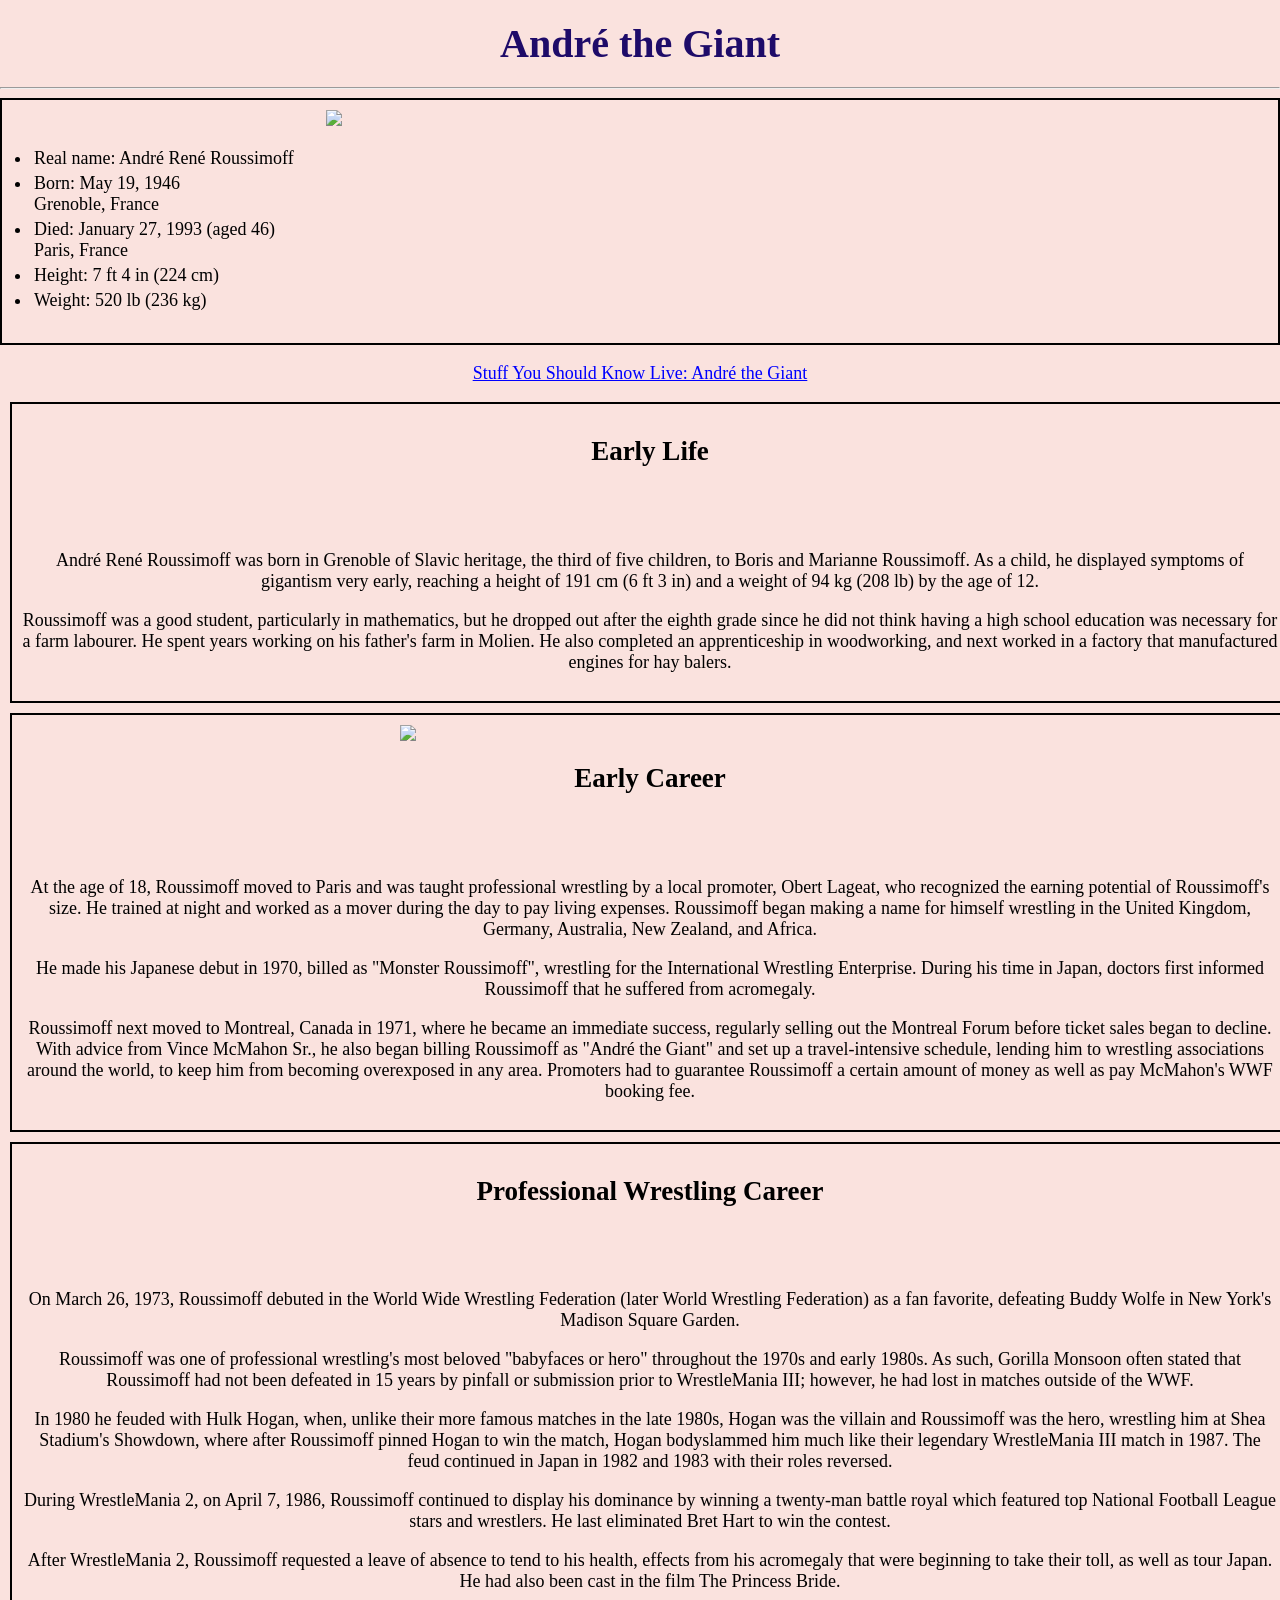
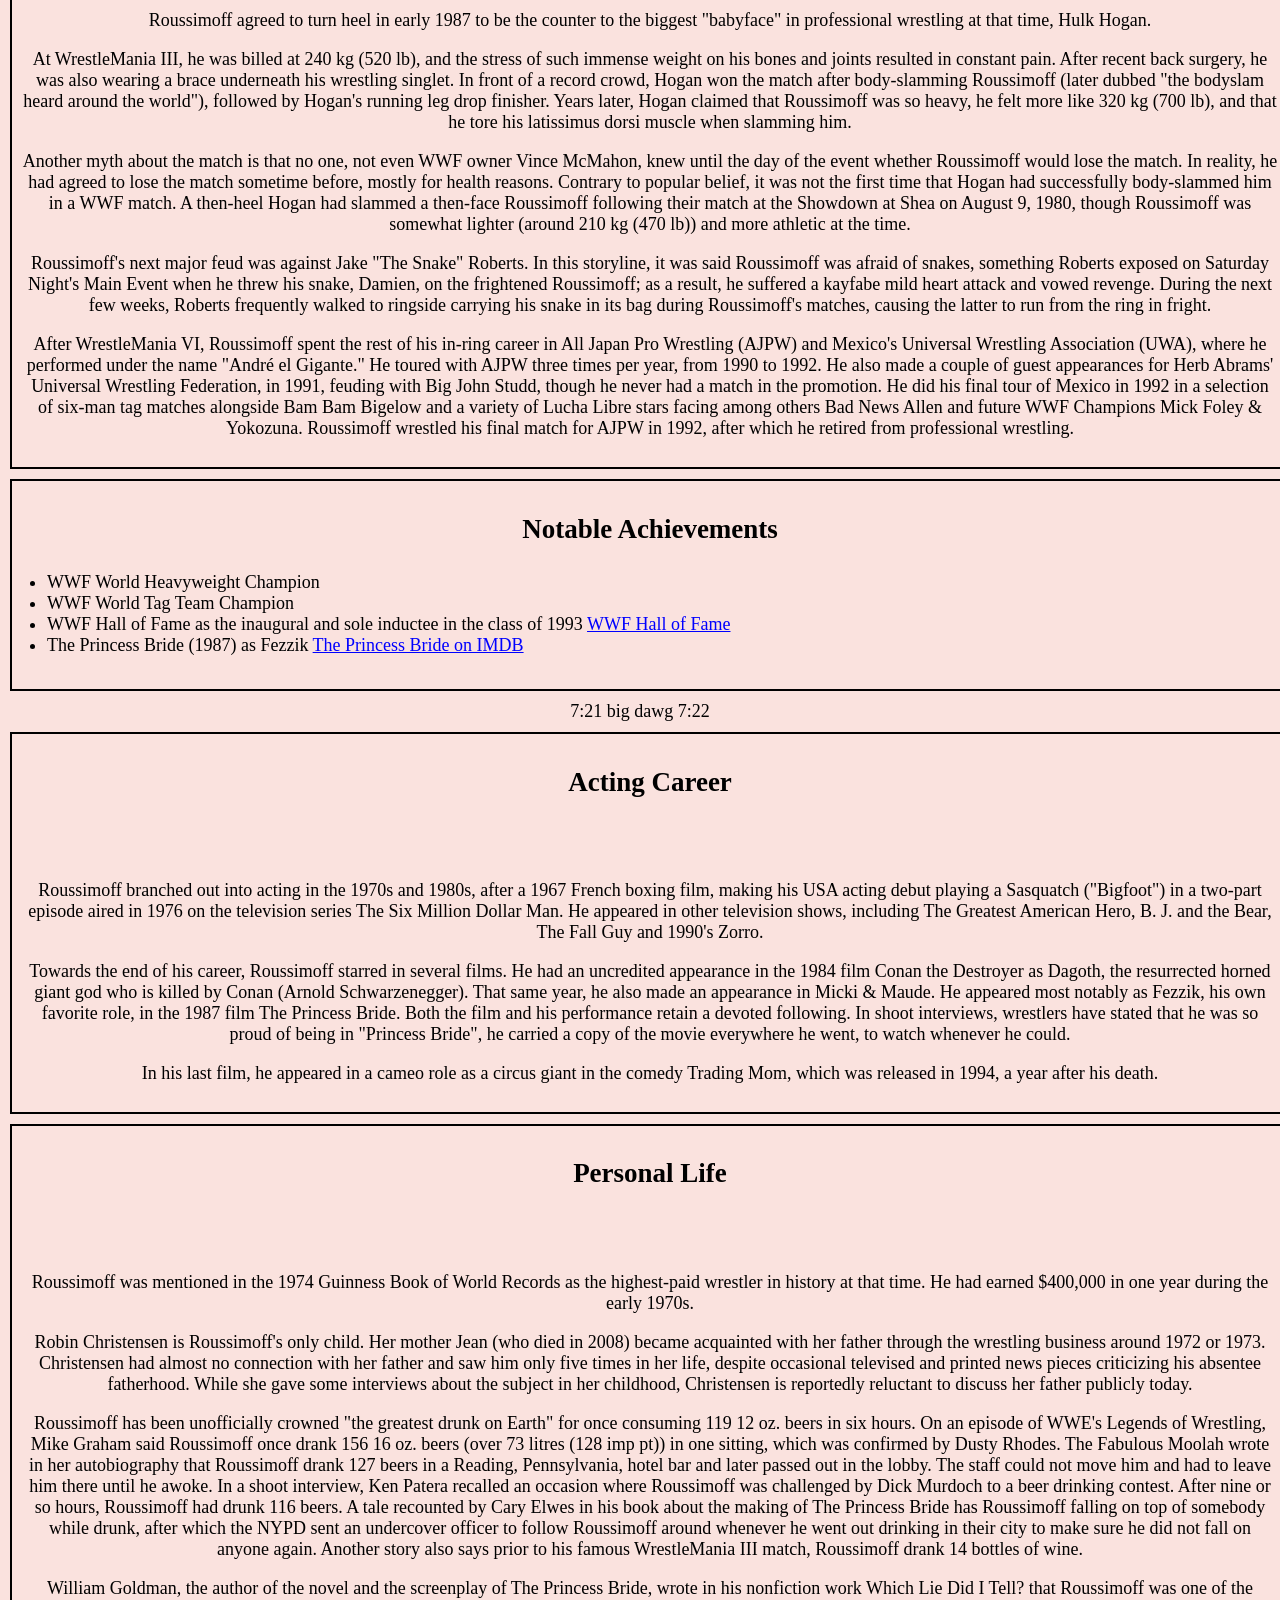
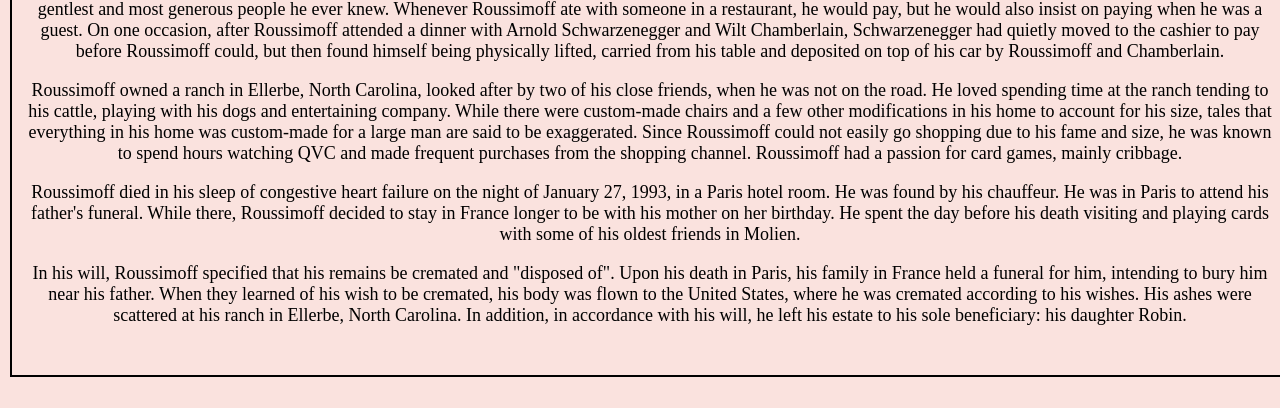
==== Week5/andre2/index.html @ ea0166b2 "added andre giant 2" ====
<!DOCTYPE html>
<html lang="en">
<head>
  <meta charset="UTF-8" />
  <meta name="viewport" content="width=device-width, initial-scale=1.0" />
  <title>André the Giant</title>
  <link rel="stylesheet" type="text/css" href="styles.css" />
</head>
<body>
  <header>
    <h1>
      André the Giant
    </h1>
    <hr />
  </header>
  <!-- INTRO -->
  <div id="top">
    <img src="http://4.bp.blogspot.com/_IUYlNU10BMY/SngTtZfIMxI/AAAAAAAAems/jlOxt5k2pe4/s400/Andre-the-Giant-09.jpg" width="50%" height="50%" />
    <ul id="about-me">
      <li>Real name: André René Roussimoff</li>
      <li>
        Born: May 19, 1946<br />
        Grenoble, France
      </li>
      <li>
        Died: January 27, 1993 (aged 46)<br />
        Paris, France
      </li>
      <li>Height: 7 ft 4 in (224 cm)</li>
      <li>Weight: 520 lb (236 kg)</li>
    </ul>
  </div>
  <p id="Stuff">
 <a class="make-blue" href="https://www.youtube.com/watch?v=shQ1eZ49FtQ">Stuff You Should Know Live: André the Giant</a>
  </p>
<!-- EARLY LIFE SECTION -->
  <div id="earlyLife">
    <h2>
      Early Life
    </h2>
    <br>
    <br>
    <p>
      André René Roussimoff was born in Grenoble of Slavic heritage, the third
      of five children, to Boris and Marianne Roussimoff. As a child, he
      displayed symptoms of gigantism very early, reaching a height of 191 cm
      (6 ft 3 in) and a weight of 94 kg (208 lb) by the age of 12.
    </p>
    <p>
      Roussimoff was a good student, particularly in mathematics, but he
      dropped out after the eighth grade since he did not think having a high
      school education was necessary for a farm labourer. He spent years
      working on his father's farm in Molien. He also completed an
      apprenticeship in woodworking, and next worked in a factory that
      manufactured engines for hay balers.
    </p>
  </div>
  <div id="earlyCareer">
    <img src="http://3.bp.blogspot.com/-RgRZ3wUMVJc/T1QyNcaLLZI/AAAAAAAAAOQ/PXjOoF_wiRU/s1600/Andre-The-Giant.jpg" width="500px" />
    <h2>
      Early Career
    </h2>
    <br>
    <br>
    <p>
      At the age of 18, Roussimoff moved to Paris and was taught professional
      wrestling by a local promoter, Obert Lageat, who recognized the earning
      potential of Roussimoff's size. He trained at night and worked as a
      mover during the day to pay living expenses. Roussimoff began making a
      name for himself wrestling in the United Kingdom, Germany, Australia,
      New Zealand, and Africa.
    </p>
    <p>
      He made his Japanese debut in 1970, billed as "Monster Roussimoff",
      wrestling for the International Wrestling Enterprise. During his time in
      Japan, doctors first informed Roussimoff that he suffered from
      acromegaly.
    </p>
    <p>
      Roussimoff next moved to Montreal, Canada in 1971, where he became an
      immediate success, regularly selling out the Montreal Forum before
      ticket sales began to decline. With advice from Vince McMahon Sr., he
      also began billing Roussimoff as "André the Giant" and set up a
      travel-intensive schedule, lending him to wrestling associations around
      the world, to keep him from becoming overexposed in any area. Promoters
      had to guarantee Roussimoff a certain amount of money as well as pay
      McMahon's WWF booking fee.
    </p>
  </div>



  <div id="proCareer">
    <h2>
      Professional Wrestling Career
    </h2>
    <br>
    <br>
    <p>
      On March 26, 1973, Roussimoff debuted in the World Wide Wrestling
      Federation (later World Wrestling Federation) as a fan favorite,
      defeating Buddy Wolfe in New York's Madison Square Garden.
    </p>
    <p>
      Roussimoff was one of professional wrestling's most beloved "babyfaces
      or hero" throughout the 1970s and early 1980s. As such, Gorilla Monsoon
      often stated that Roussimoff had not been defeated in 15 years by
      pinfall or submission prior to WrestleMania III; however, he had lost in
      matches outside of the WWF.
    </p>
    <p>
      In 1980 he feuded with Hulk Hogan, when, unlike their more famous
      matches in the late 1980s, Hogan was the villain and Roussimoff was the
      hero, wrestling him at Shea Stadium's Showdown, where after Roussimoff
      pinned Hogan to win the match, Hogan bodyslammed him much like their
      legendary WrestleMania III match in 1987. The feud continued in Japan in
      1982 and 1983 with their roles reversed.
    </p>
    <p>
      During WrestleMania 2, on April 7, 1986, Roussimoff continued to display
      his dominance by winning a twenty-man battle royal which featured top
      National Football League stars and wrestlers. He last eliminated Bret
      Hart to win the contest.
    </p>
    <p>
      After WrestleMania 2, Roussimoff requested a leave of absence to tend to
      his health, effects from his acromegaly that were beginning to take
      their toll, as well as tour Japan. He had also been cast in the film The
      Princess Bride.
    </p>
    <p>
      Roussimoff agreed to turn heel in early 1987 to be the counter to the
      biggest "babyface" in professional wrestling at that time, Hulk Hogan.
    </p>
    <p>
      At WrestleMania III, he was billed at 240 kg (520 lb), and the stress of
      such immense weight on his bones and joints resulted in constant pain.
      After recent back surgery, he was also wearing a brace underneath his
      wrestling singlet. In front of a record crowd, Hogan won the match after
      body-slamming Roussimoff (later dubbed "the bodyslam heard around the
      world"), followed by Hogan's running leg drop finisher. Years later,
      Hogan claimed that Roussimoff was so heavy, he felt more like 320 kg
      (700 lb), and that he tore his latissimus dorsi muscle when slamming
      him.
    </p>
    <p>
      Another myth about the match is that no one, not even WWF owner Vince
      McMahon, knew until the day of the event whether Roussimoff would lose
      the match. In reality, he had agreed to lose the match sometime before,
      mostly for health reasons. Contrary to popular belief, it was not the
      first time that Hogan had successfully body-slammed him in a WWF match.
      A then-heel Hogan had slammed a then-face Roussimoff following their
      match at the Showdown at Shea on August 9, 1980, though Roussimoff was
      somewhat lighter (around 210 kg (470 lb)) and more athletic at the time.
    </p>
    <p>
      Roussimoff's next major feud was against Jake "The Snake" Roberts. In
      this storyline, it was said Roussimoff was afraid of snakes, something
      Roberts exposed on Saturday Night's Main Event when he threw his snake,
      Damien, on the frightened Roussimoff; as a result, he suffered a kayfabe
      mild heart attack and vowed revenge. During the next few weeks, Roberts
      frequently walked to ringside carrying his snake in its bag during
      Roussimoff's matches, causing the latter to run from the ring in fright.
    </p>
    <p>
      After WrestleMania VI, Roussimoff spent the rest of his in-ring career
      in All Japan Pro Wrestling (AJPW) and Mexico's Universal Wrestling
      Association (UWA), where he performed under the name "André el Gigante."
      He toured with AJPW three times per year, from 1990 to 1992. He also
      made a couple of guest appearances for Herb Abrams' Universal Wrestling
      Federation, in 1991, feuding with Big John Studd, though he never had a
      match in the promotion. He did his final tour of Mexico in 1992 in a
      selection of six-man tag matches alongside Bam Bam Bigelow and a variety
      of Lucha Libre stars facing among others Bad News Allen and future WWF
      Champions Mick Foley & Yokozuna. Roussimoff wrestled his final match for
      AJPW in 1992, after which he retired from professional wrestling.
    </p>
  </div>
  <div>
    <h2>
      Notable Achievements
    </h2>
    <ul id="achievements">
      <li>WWF World Heavyweight Champion</li>
      <li>WWF World Tag Team Champion</li>
      <li>WWF Hall of Fame as the inaugural and sole inductee in the class of 1993
        <a class="link" href="https://www.wwe.com/superstars/andrethegiant">WWF Hall of Fame</a></li>
      <li>
        The Princess Bride (1987) as Fezzik
        <a class="link" href="https://www.imdb.com/title/tt0093779/?ref_=nm_knf_t2">The Princess Bride on IMDB</a></li>
    </ul>
  </div>
7:21
big dawg
7:22
<div id="acting">
    <!-- <img src="https://troymedia.com/wp-content/uploads/sites/6/2018/04/Andre-the-Giant.jpg" /> -->
    <h2>
      Acting Career
    </h2>
    <br>
    <br>
    <p>
      Roussimoff branched out into acting in the 1970s and 1980s, after a 1967
      French boxing film, making his USA acting debut playing a Sasquatch
      ("Bigfoot") in a two-part episode aired in 1976 on the television series
      The Six Million Dollar Man. He appeared in other television shows,
      including The Greatest American Hero, B. J. and the Bear, The Fall Guy
      and 1990's Zorro.
    </p>
    <p>
      Towards the end of his career, Roussimoff starred in several films. He
      had an uncredited appearance in the 1984 film Conan the Destroyer as
      Dagoth, the resurrected horned giant god who is killed by Conan (Arnold
      Schwarzenegger). That same year, he also made an appearance in Micki &
      Maude. He appeared most notably as Fezzik, his own favorite role, in the
      1987 film The Princess Bride. Both the film and his performance retain a
      devoted following. In shoot interviews, wrestlers have stated that he
      was so proud of being in "Princess Bride", he carried a copy of the
      movie everywhere he went, to watch whenever he could.
    </p>
    <p>
      In his last film, he appeared in a cameo role as a circus giant in the
      comedy Trading Mom, which was released in 1994, a year after his death.
    </p>
  </div>
  <div id="personal">
    <h2>
      Personal Life
    </h2>
    <br>
    <br>
    <p>
      Roussimoff was mentioned in the 1974 Guinness Book of World Records as
      the highest-paid wrestler in history at that time. He had earned
      $400,000 in one year during the early 1970s.
    </p>
    <p>
      Robin Christensen is Roussimoff's only child. Her mother Jean (who died
      in 2008) became acquainted with her father through the wrestling
      business around 1972 or 1973. Christensen had almost no connection with
      her father and saw him only five times in her life, despite occasional
      televised and printed news pieces criticizing his absentee fatherhood.
      While she gave some interviews about the subject in her childhood,
      Christensen is reportedly reluctant to discuss her father publicly
      today.
    </p>
    <p>
      Roussimoff has been unofficially crowned "the greatest drunk on Earth"
      for once consuming 119 12 oz. beers in six hours. On an episode of WWE's
      Legends of Wrestling, Mike Graham said Roussimoff once drank 156 16 oz.
      beers (over 73 litres (128 imp pt)) in one sitting, which was confirmed
      by Dusty Rhodes. The Fabulous Moolah wrote in her autobiography that
      Roussimoff drank 127 beers in a Reading, Pennsylvania, hotel bar and
      later passed out in the lobby. The staff could not move him and had to
      leave him there until he awoke. In a shoot interview, Ken Patera
      recalled an occasion where Roussimoff was challenged by Dick Murdoch to
      a beer drinking contest. After nine or so hours, Roussimoff had drunk
      116 beers. A tale recounted by Cary Elwes in his book about the making
      of The Princess Bride has Roussimoff falling on top of somebody while
      drunk, after which the NYPD sent an undercover officer to follow
      Roussimoff around whenever he went out drinking in their city to make
      sure he did not fall on anyone again. Another story also says prior to
      his famous WrestleMania III match, Roussimoff drank 14 bottles of wine.
    </p>
    <p>
      William Goldman, the author of the novel and the screenplay of The
      Princess Bride, wrote in his nonfiction work Which Lie Did I Tell? that
      Roussimoff was one of the gentlest and most generous people he ever
      knew. Whenever Roussimoff ate with someone in a restaurant, he would
      pay, but he would also insist on paying when he was a guest. On one
      occasion, after Roussimoff attended a dinner with Arnold Schwarzenegger
      and Wilt Chamberlain, Schwarzenegger had quietly moved to the cashier to
      pay before Roussimoff could, but then found himself being physically
      lifted, carried from his table and deposited on top of his car by
      Roussimoff and Chamberlain.
    </p>
    <p>
      Roussimoff owned a ranch in Ellerbe, North Carolina, looked after by two
      of his close friends, when he was not on the road. He loved spending
      time at the ranch tending to his cattle, playing with his dogs and
      entertaining company. While there were custom-made chairs and a few
      other modifications in his home to account for his size, tales that
      everything in his home was custom-made for a large man are said to be
      exaggerated. Since Roussimoff could not easily go shopping due to his
      fame and size, he was known to spend hours watching QVC and made
      frequent purchases from the shopping channel. Roussimoff had a passion
      for card games, mainly cribbage.
    </p>
    <p>
      Roussimoff died in his sleep of congestive heart failure on the night of
      January 27, 1993, in a Paris hotel room. He was found by his chauffeur.
      He was in Paris to attend his father's funeral. While there, Roussimoff
      decided to stay in France longer to be with his mother on her birthday.
      He spent the day before his death visiting and playing cards with some
      of his oldest friends in Molien.
    </p>
    <p>
      In his will, Roussimoff specified that his remains be cremated and
      "disposed of". Upon his death in Paris, his family in France held a
      funeral for him, intending to bury him near his father. When they
      learned of his wish to be cremated, his body was flown to the United
      States, where he was cremated according to his wishes. His ashes were
      scattered at his ranch in Ellerbe, North Carolina. In addition, in
      accordance with his will, he left his estate to his sole beneficiary:
      his daughter Robin.
    </p>
    <br />
  </div>
  <br />
  <footer></footer>
  <!-- <script src="index.js"></script> -->
</body>
</html>
---- Week5/andre2/styles.css ----
html {
  background-color: rgb(250, 226, 222);
}
body {
  text-align: center;
  font-size: 18px;
  font-family: 'Times New Roman', Times, serif;
  margin: 0;
  padding: 0;
}
h1 {
  /* font-size: 50px; */
  font-size: 2.5rem;
  margin: 20px;
  color: rgb(30, 11, 105);
}
img {
  max-width: 100%;
  height:auto;
  margin: 0 auto;
  display: block;
}
div {
  border: 2px solid rgb(0, 0, 0);
  margin: 10px;
  padding: 10px;
  width: 100%;
  max-width: 100%;
  box-sizing: border-box;
}
#introPic {
  float: none;
  margin: 0 auto;
}
#about-me {
  /* float: right; */
  text-align: left;
  margin: 20px;
  padding: 0;
}
#about-me>li {
  padding: 2px;
  /* list-style: square; */
}
#achivements > li {
  padding: 2px;
  list-style: square;
}
#pro {
  width: 100%;
  margin: 10px 0;
}
.link {
  color: blue;
}
#top {
  margin: auto;
}
.make-blue {
  color: blue;
}
#achievements {
  text-align: left;
  margin-left: 20px;
  padding: 5px;
  list-style-type: disc;
}
@media screen and (max-width: 375px){
  body{ font-size: 16px;}
  h1 {font-size: 2rem;}
  div {width: 95%;}
  #intopic #about-me {
    float: none;
    text-align: center;
  }
  #about-me li {
    font-size: 1rem;
  }
}
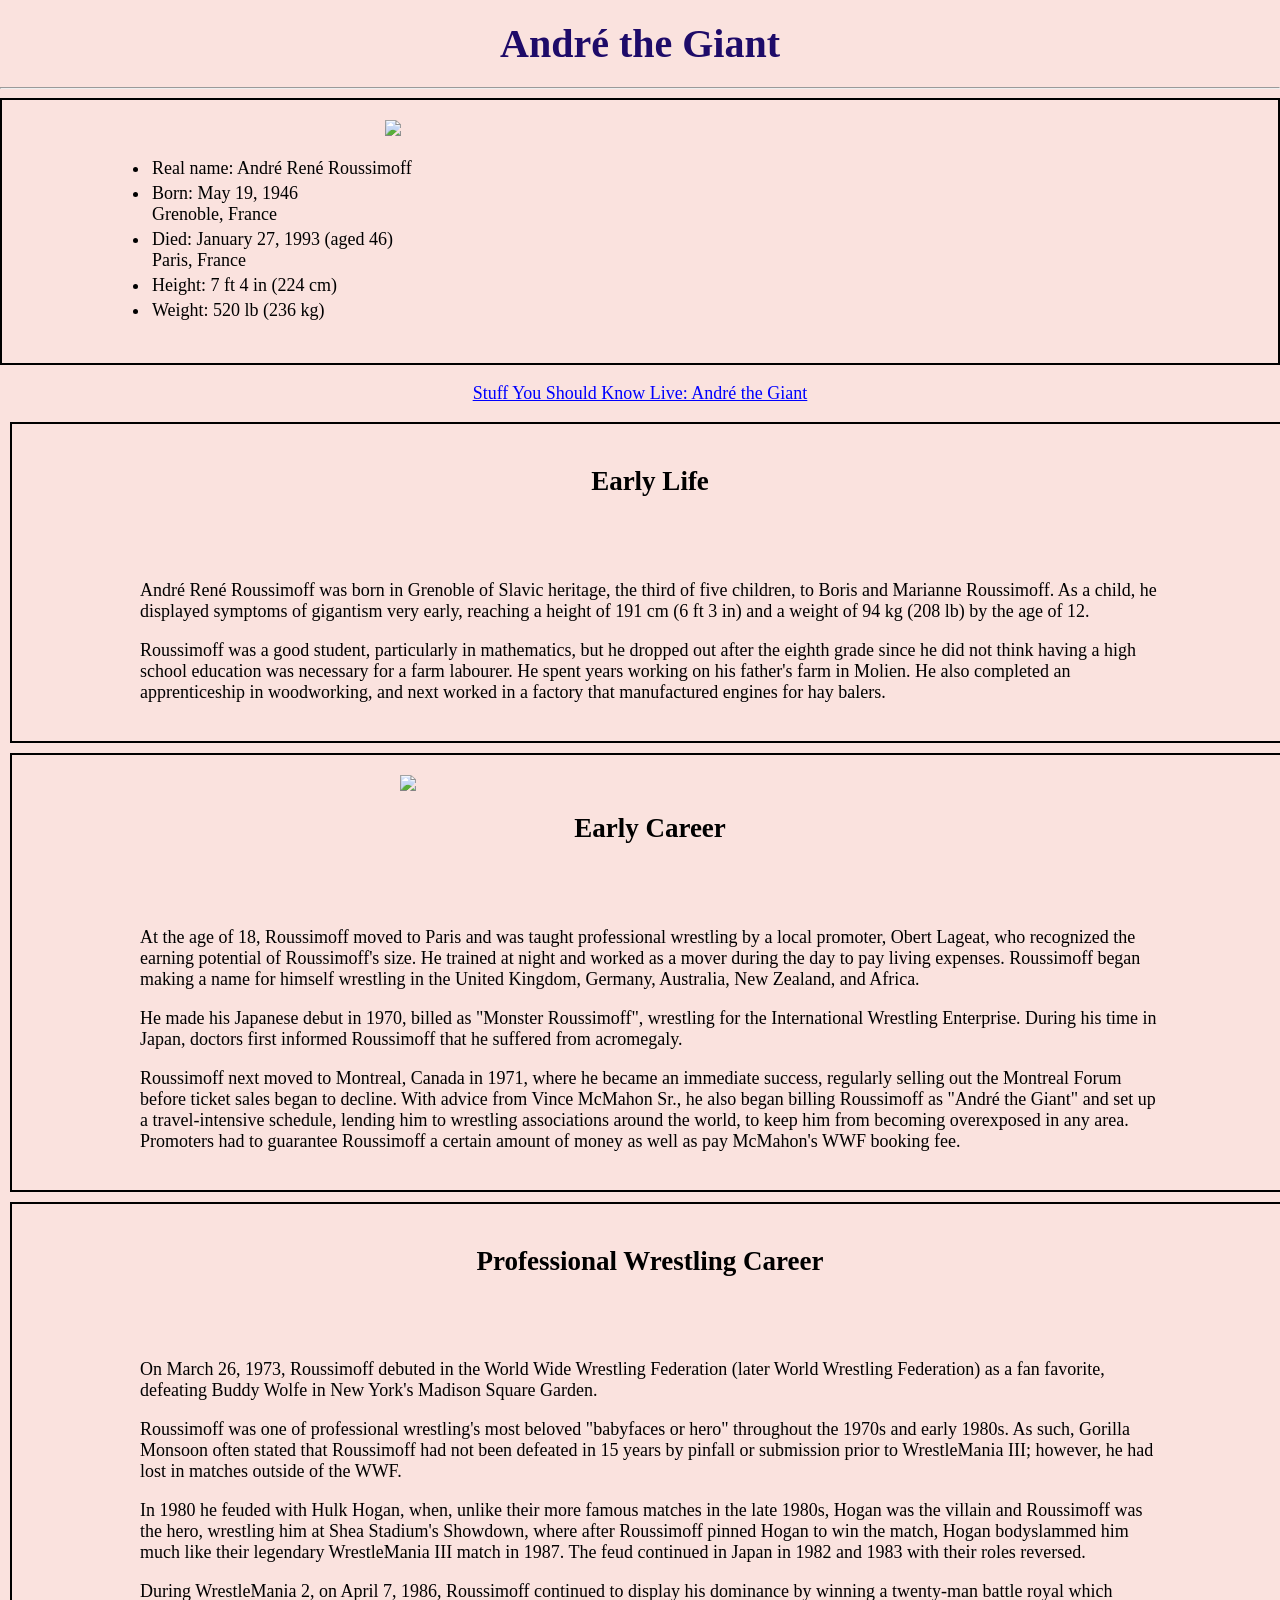
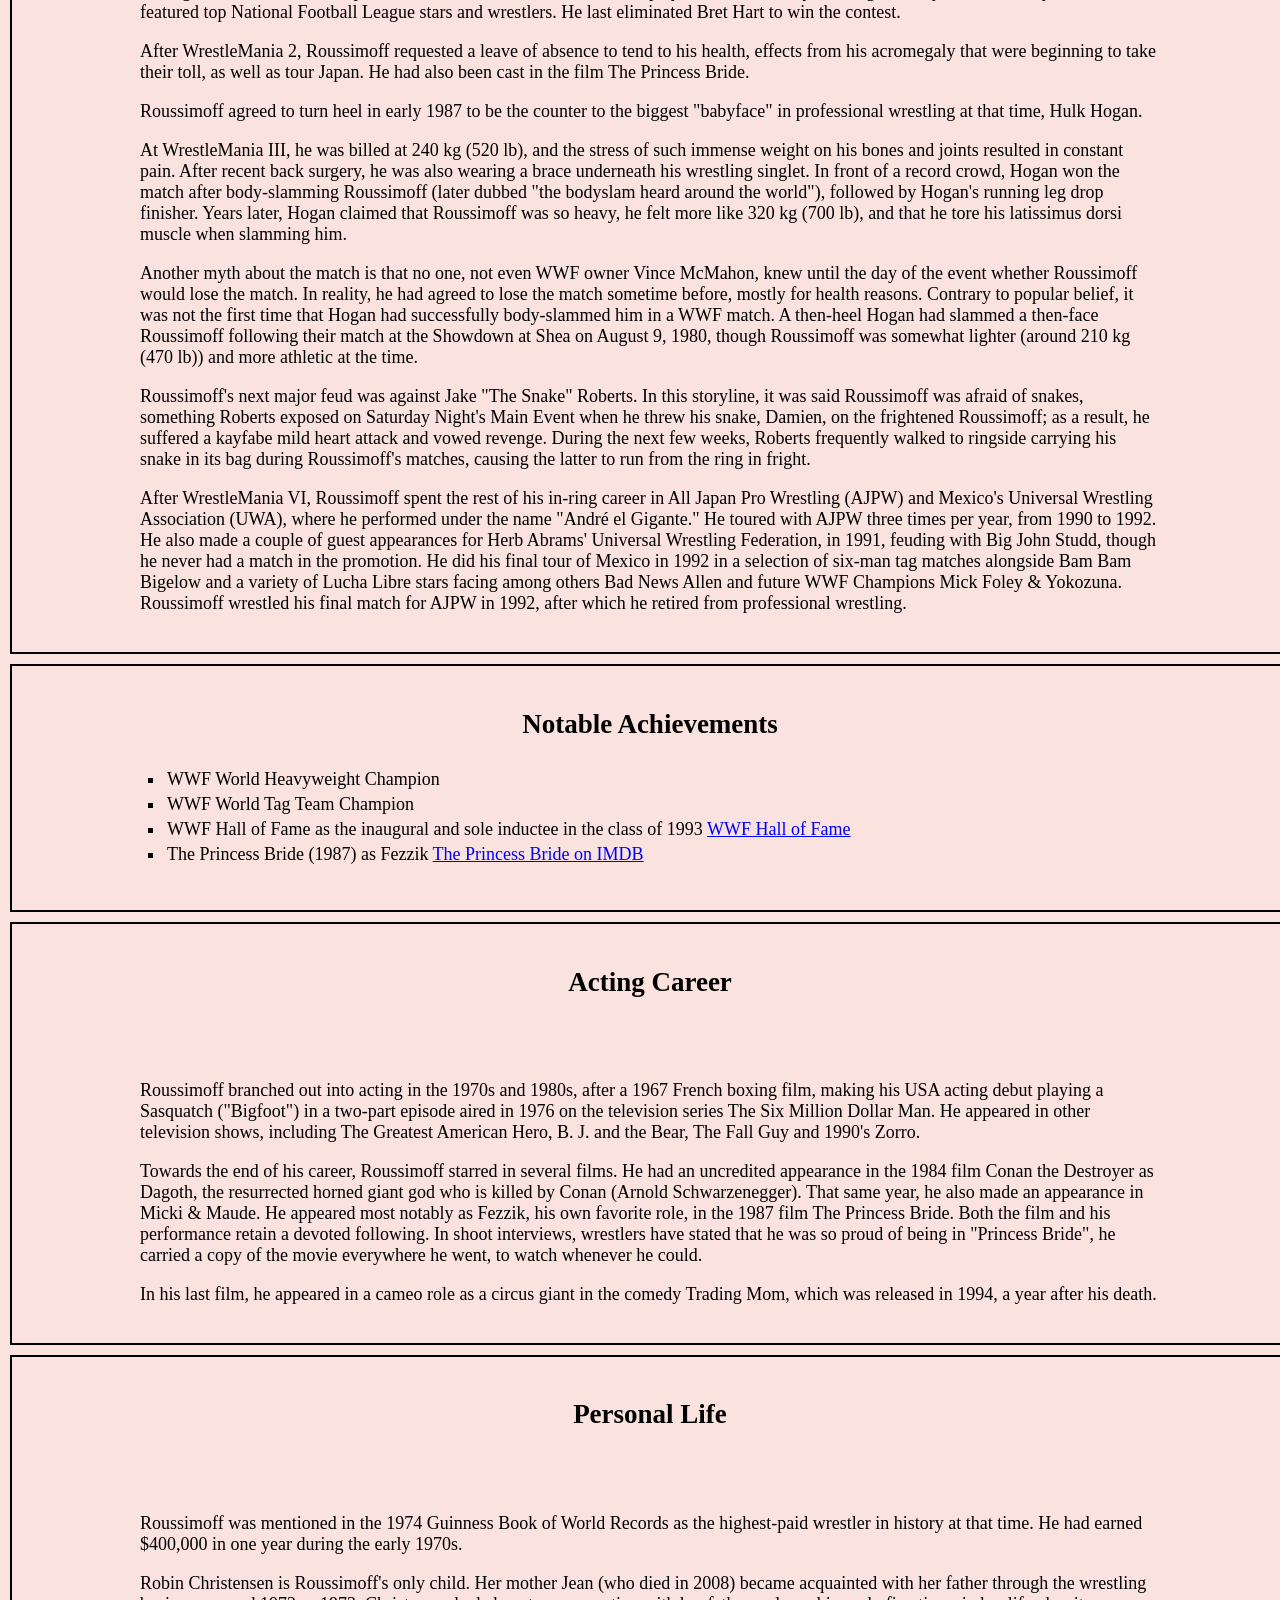
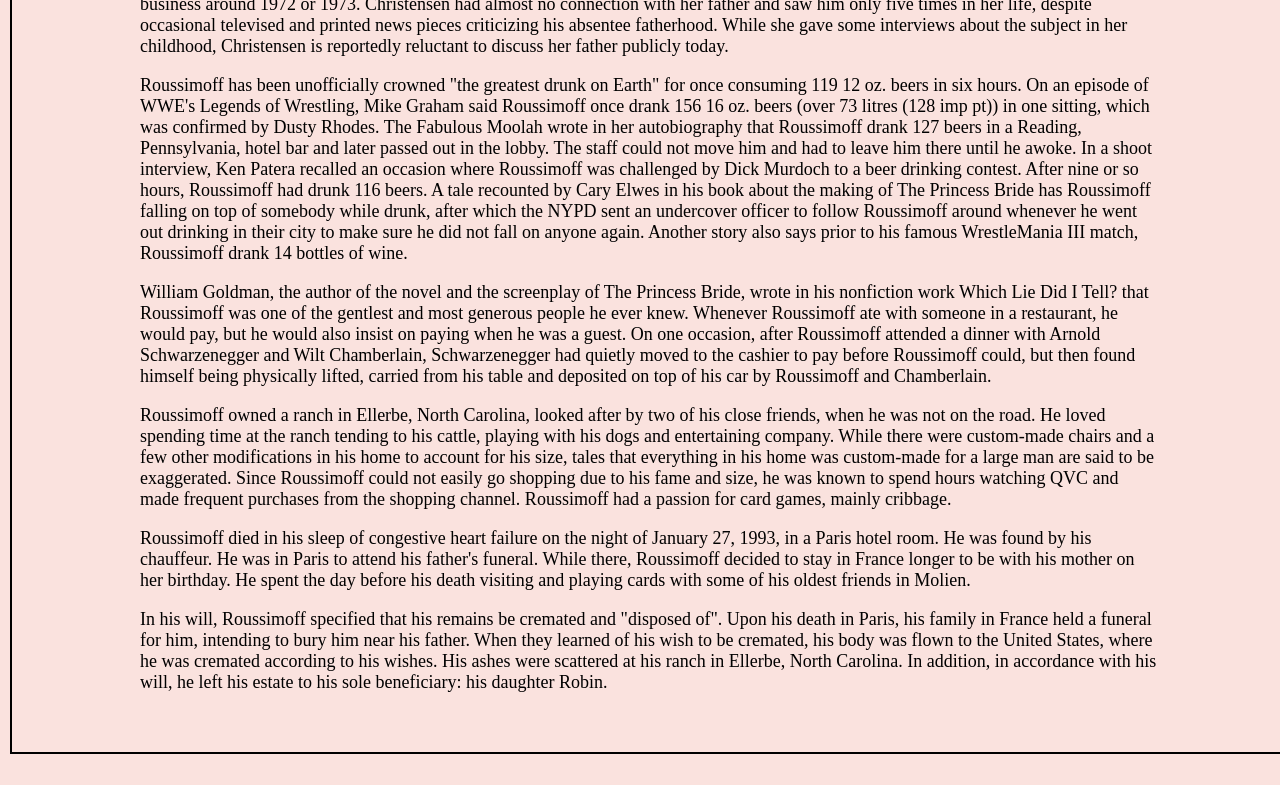
==== commit 980edd54: "fixed andre the giant files" ====
--- a/Week5/andre2/index.html
+++ b/Week5/andre2/index.html
@@ -31,7 +31,7 @@
     </ul>
   </div>
   <p id="Stuff">
- <a class="make-blue" href="https://www.youtube.com/watch?v=shQ1eZ49FtQ">Stuff You Should Know Live: André the Giant</a>
+  <a class="make-blue" href="https://www.youtube.com/watch?v=shQ1eZ49FtQ">Stuff You Should Know Live: André the Giant</a>
   </p>
 <!-- EARLY LIFE SECTION -->
   <div id="earlyLife">
@@ -190,9 +190,7 @@
         <a class="link" href="https://www.imdb.com/title/tt0093779/?ref_=nm_knf_t2">The Princess Bride on IMDB</a></li>
     </ul>
   </div>
-7:21
-big dawg
-7:22
+
 <div id="acting">
     <!-- <img src="https://troymedia.com/wp-content/uploads/sites/6/2018/04/Andre-the-Giant.jpg" /> -->
     <h2>
--- a/Week5/andre2/styles.css
+++ b/Week5/andre2/styles.css
@@ -2,13 +2,14 @@
   background-color: rgb(250, 226, 222);
 }
 body {
-  text-align: center;
+  text-align: left;
   font-size: 18px;
   font-family: 'Times New Roman', Times, serif;
   margin: 0;
   padding: 0;
 }
 h1 {
+  text-align: center;
   /* font-size: 50px; */
   font-size: 2.5rem;
   margin: 20px;
@@ -23,7 +24,7 @@
 div {
   border: 2px solid rgb(0, 0, 0);
   margin: 10px;
-  padding: 10px;
+  padding: 20px 10vw;
   width: 100%;
   max-width: 100%;
   box-sizing: border-box;
@@ -42,7 +43,7 @@
   padding: 2px;
   /* list-style: square; */
 }
-#achivements > li {
+#achievements > li {
   padding: 2px;
   list-style: square;
 }
@@ -57,7 +58,12 @@
   margin: auto;
 }
 .make-blue {
+  position: relative;
   color: blue;
+
+  justify-content: center;
+
+
 }
 #achievements {
   text-align: left;
@@ -65,11 +71,20 @@
   padding: 5px;
   list-style-type: disc;
 }
+h2 {
+  text-align: center;
+}
+#Stuff{
+  display: flex;
+  text-align: center;
+  justify-content: center;
+
+}
 @media screen and (max-width: 375px){
   body{ font-size: 16px;}
   h1 {font-size: 2rem;}
   div {width: 95%;}
-  #intopic #about-me {
+  #introPic #about-me {
     float: none;
     text-align: center;
   }
